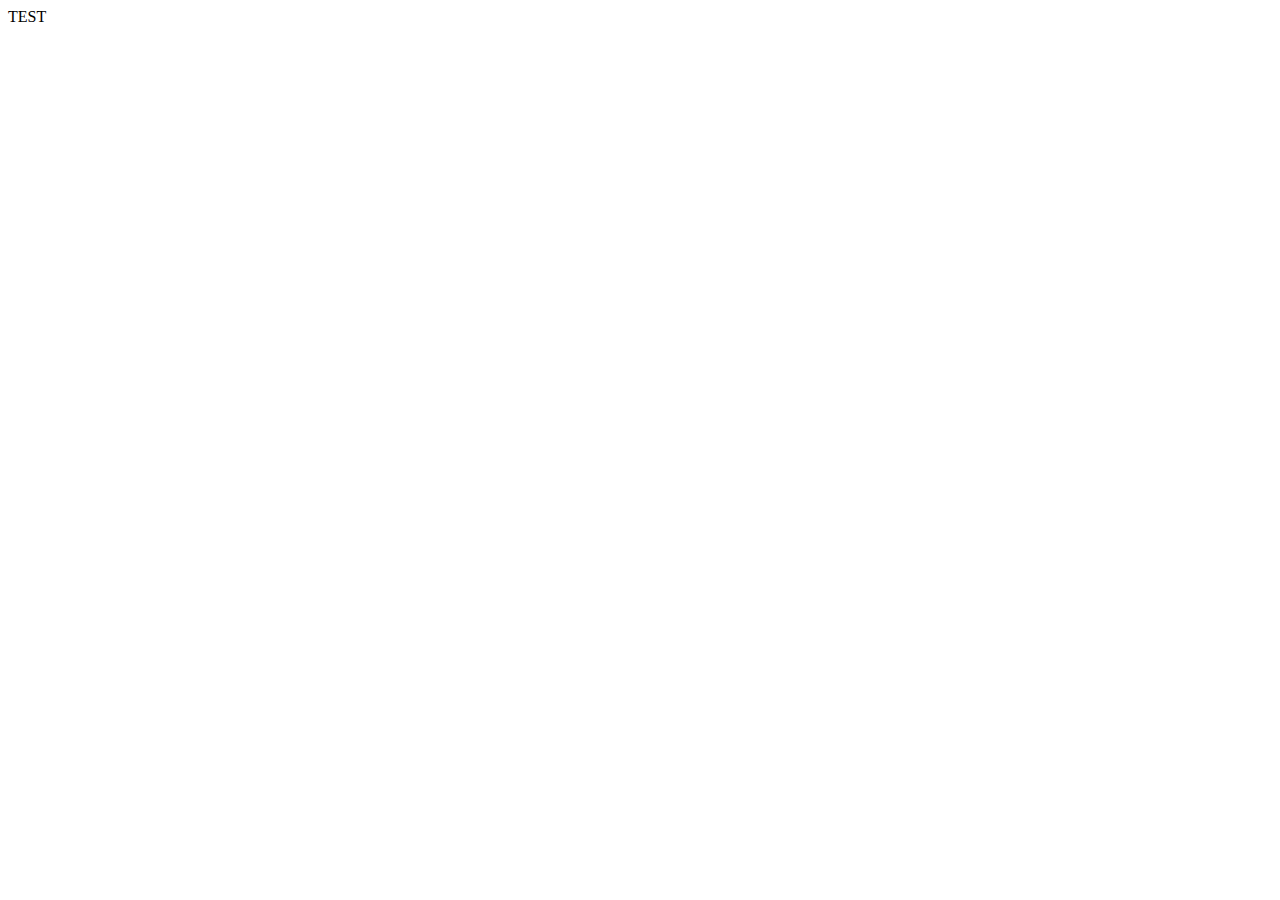
==== footer.html @ 984bab3e "added footer" ====
<!DOCTYPE html>
<html lang="en">
<head>
    <meta charset="UTF-8">
    <meta http-equiv="X-UA-Compatible" content="IE=edge">
    <meta name="viewport" content="width=device-width, initial-scale=1.0">
    <title>Document</title>
</head>
<body>
    <footer>
        TEST
    </footer>
    
</body>
</html>
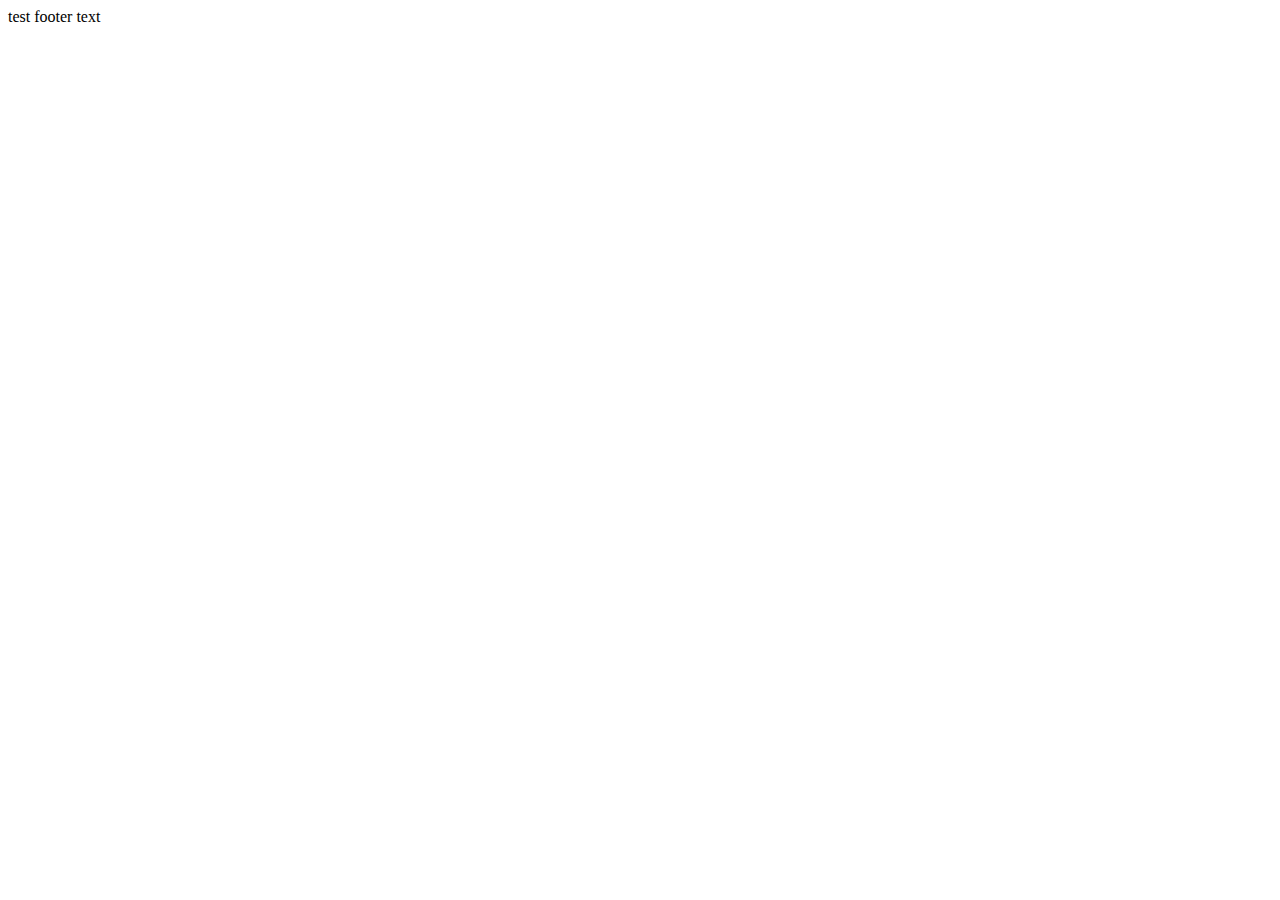
==== commit 56bee460: "master footer change" ====
--- a/footer.html
+++ b/footer.html
@@ -8,7 +8,7 @@
 </head>
 <body>
     <footer>
-        TEST
+        test footer text
     </footer>
     
 </body>
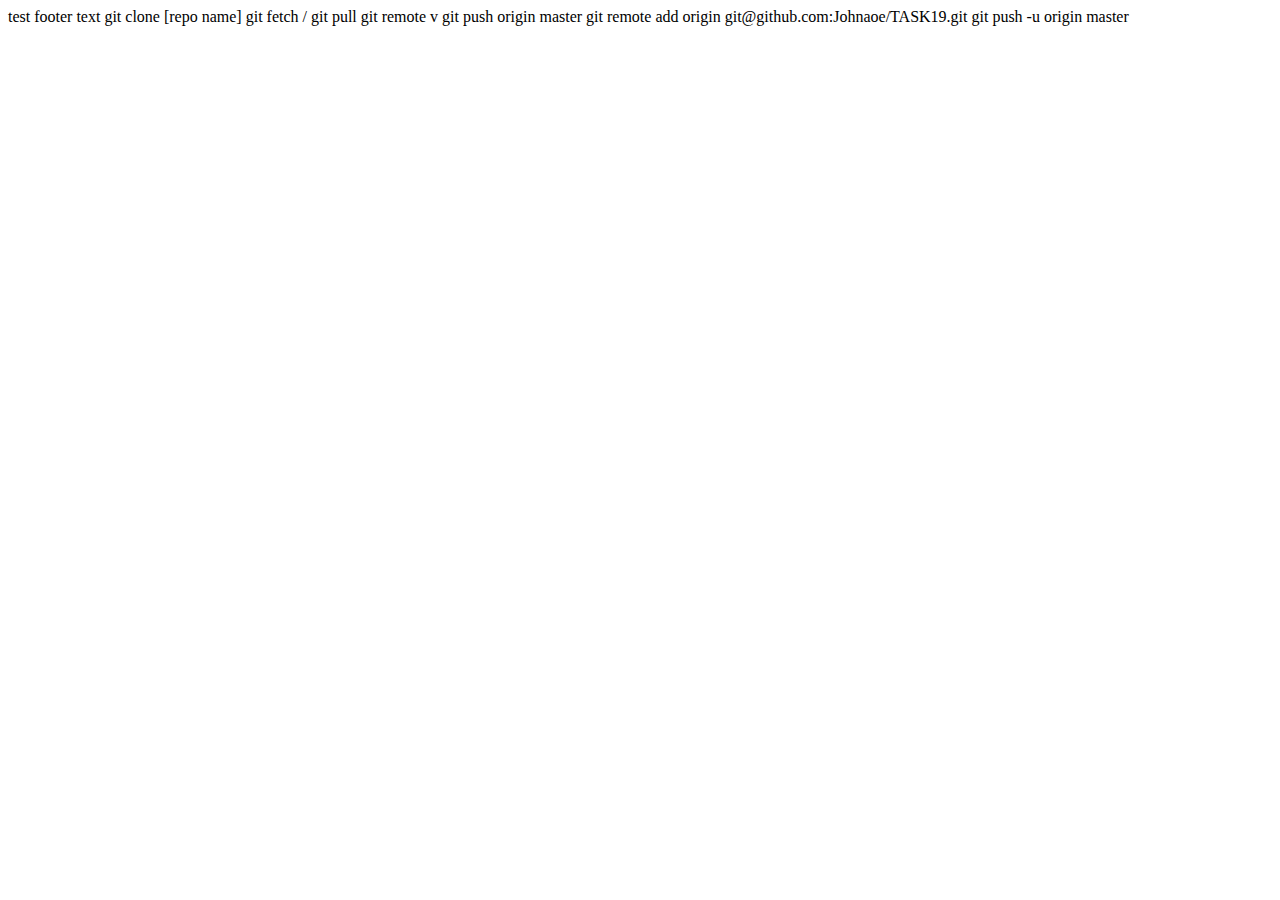
==== commit edc42ecc: "some other" ====
--- a/footer.html
+++ b/footer.html
@@ -9,7 +9,15 @@
 <body>
     <footer>
         test footer text
-    </footer>
+        
+        git clone [repo name]
+        git fetch / git pull
+        git remote v
+        git push origin master
+
+        git remote add origin git@github.com:Johnaoe/TASK19.git
+        git push -u origin master
+        </footer>
     
 </body>
 </html>